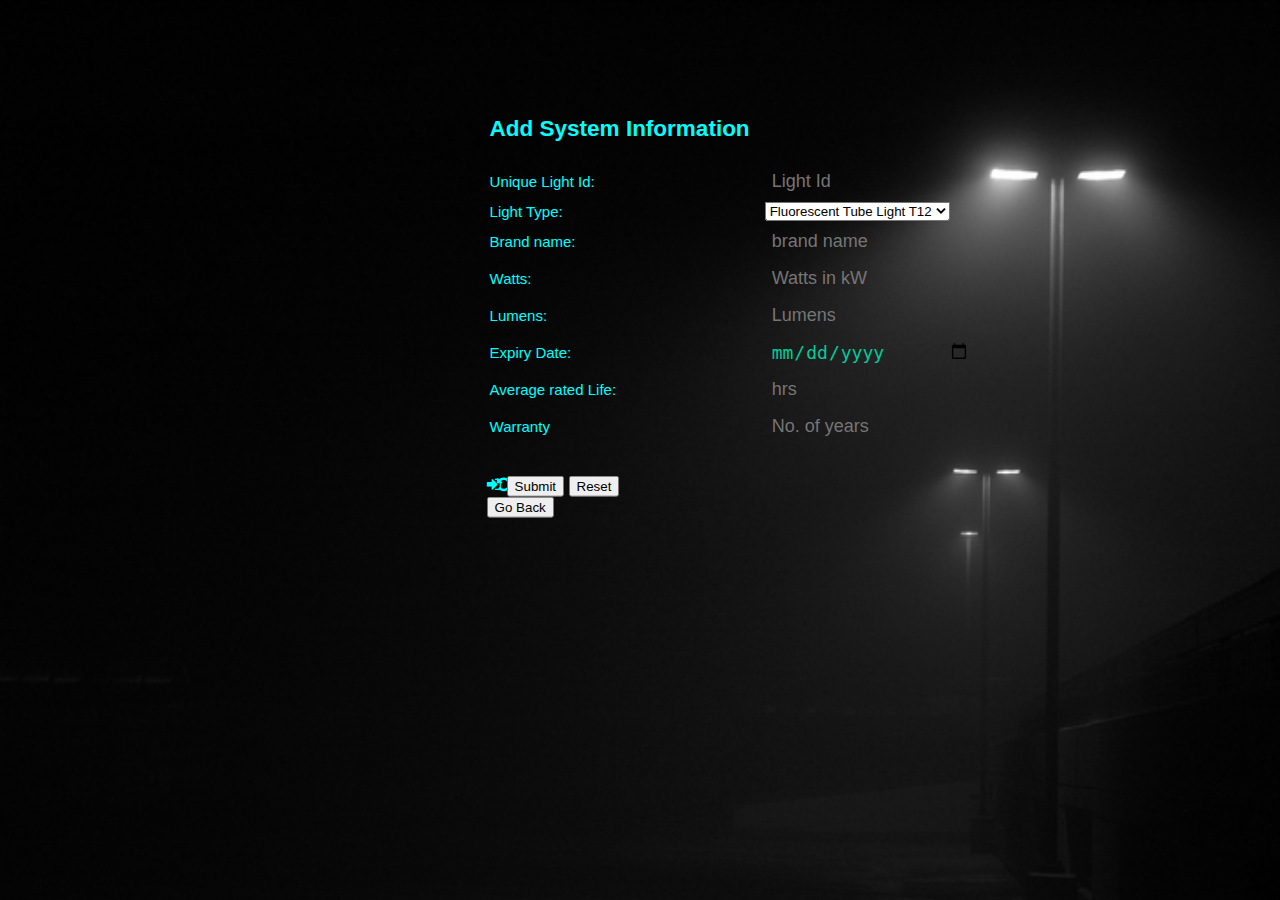
==== addsysteminfo.html @ f2eeda0d "Mew pages Created" ====
<html>
    <head>
    <link href="https://stackpath.bootstrapcdn.com/font-awesome/4.7.0/css/font-awesome.min.css" rel="stylesheet" integrity="sha384-wvfXpqpZZVQGK6TAh5PVlGOfQNHSoD2xbE+QkPxCAFlNEevoEH3Sl0sibVcOQVnN" crossorigin="anonymous">";

        <meta charset="utf-8">
        <style>
            body{
				margin:0;
				padding:0;
				font-family:sans-serif;
				background: url(bg2.jpg) ;
				background-size:cover;
			}
            .register-box{
                width:230px;
				position:absolute;
				top:30%;
				left:47%;
				transform: translate(-50%,-50%);
				color:#00ffff;
            }
            .content-box table{
                font-size:15px;
				margin-top:60px;
				padding: 30px 0;
                color:#00ffff;
                width:500px;
            }
            .content-box input{
				border:none;
				outline:none;
				background:none;
				color:#00cc99;
				font-size:18px;
				width:200px;
				float:left;
				margin:5px;
                overflow:hidden;
			}
            .content-box option{
				border:none;
				outline:none;
				background:none;
				
				font-size:18px;
				width:200px;
				float:left;
				margin:5px;
                
			}
            .register-box i{
				width:10px;
				color:#00ffff;
				float:left;
				text-align:center;
				
			.btn:hover {
				background-color: #336699;
				color: none;
			}
            
           
        </style>
    </head>
    <body>
        <form action="insertacls.php" method="POST">
            <div class="register-box">
                <div class="content-box">
                    <table>
                         <tr>
                            <td>
                                <h2>Add System Information</h2>
                            </td>
                        </tr>
                        <tr>
                            <td>
                                Unique Light Id:
                            </td>
                            <td>
                                <input type="text" placeholder="Light Id" name="Lid" value="" title="Eg,Unique Light ID:123 means 1st floor->2nd subsection->3rd Tube light" required>
                            
                            </td>
                        </tr>
                        <tr>
                            <td>
                                Light Type:
                            </td>
                            <td>
                                <select>
                                <option value="fluore1">Fluorescent Tube Light T12</option>
                                <option value="fluore">Fluorescent Tube LightT8</option>
                                <option value="led1">LED Tube Light T4</option>
                                <option value="led2">LED Tube Light T5</option>
                                </select>
                            </td>
                        </tr>
                        <tr>
                            <td>
                                Brand name:
                            </td>
                            <td>
                                <input type="text" placeholder="brand name" name="brand" value=""  required>
                            </td>
                        </tr>
                        <tr>
                            <td>
                                Watts:
                            </td>
                            <td>
                                <input type="text" placeholder="Watts in kW" name="watts" value="" required>
                            </td>
                        </tr>
                        <tr>
                            <td>
                                Lumens:
                            </td>
                            <td>
                                <input type="text" placeholder="Lumens" name="lumens" value="" required>
                            </td>
                        </tr>
                        <tr>
                            <td>
                                Expiry Date:
                            </td>
                            <td>
                                <input type="Date" placeholder="DD-MM-YYYY" name="joindate" value="" required>
                            </td>
                        </tr>
                        <tr>
                            <td>
                                Average rated Life:
                            </td>
                            <td>
                                <input type="text" placeholder="hrs" name="lifespan"  value="" required>
                            </td>
                        </tr>
                        <tr>
                            <td>
                                Warranty
                            </td>
                            <td>
                                <input type="text" placeholder="No. of years" name="warranty" value="" required>
                            </td>
                        </tr>
                    </table>
                </div>
                <i class="fa fa-sign-in" aria-hidden="true"></i>
			    <input class="btn btn-primary btn-block btn-lg" type="submit" name="Submit" value="Submit">
                <i class="fa fa-undo"></i>
                <input class="btn btn-primary btn-block btn-lg" type="Reset" name="Reset" value="Reset">
                &emsp;&emsp;&emsp;<button class="btn btn-primary btn-block btn-lg" onclick="window.location.href='PowerController.html';">Go Back</button>

            </div>
        </form>
    </body>
</html>
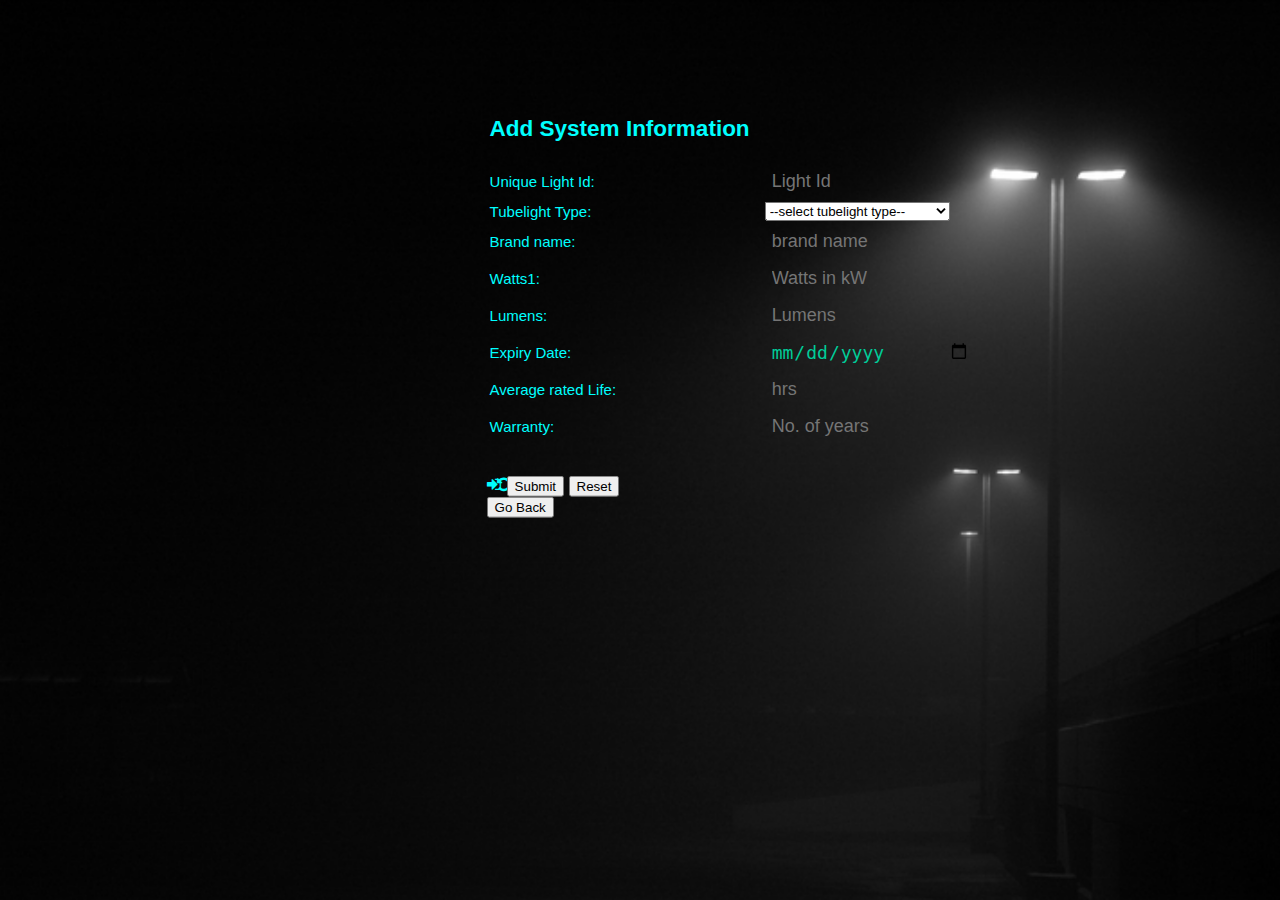
==== commit b17bacd6: "new php files added and som edited" ====
--- a/addsysteminfo.html
+++ b/addsysteminfo.html
@@ -1,4 +1,3 @@
-
 <html>
     <head>
     <link href="https://stackpath.bootstrapcdn.com/font-awesome/4.7.0/css/font-awesome.min.css" rel="stylesheet" integrity="sha384-wvfXpqpZZVQGK6TAh5PVlGOfQNHSoD2xbE+QkPxCAFlNEevoEH3Sl0sibVcOQVnN" crossorigin="anonymous">";
@@ -64,7 +63,7 @@
         </style>
     </head>
     <body>
-        <form action="insertacls.php" method="POST">
+        <form action="addsysteminformation.php" method="POST">
             <div class="register-box">
                 <div class="content-box">
                     <table>
@@ -84,14 +83,15 @@
                         </tr>
                         <tr>
                             <td>
-                                Light Type:
+                                Tubelight Type:
                             </td>
                             <td>
-                                <select>
-                                <option value="fluore1">Fluorescent Tube Light T12</option>
-                                <option value="fluore">Fluorescent Tube LightT8</option>
-                                <option value="led1">LED Tube Light T4</option>
-                                <option value="led2">LED Tube Light T5</option>
+                                <select name="Tubetype">
+                                <option selected disabled>--select tubelight type--</option>
+                                <option value="Fluorescent Tube Light T12">Fluorescent Tube Light T12</option>
+                                <option value="Fluorescent Tube LightT8">Fluorescent Tube LightT8</option>
+                                <option value="LED Tube Light T4">LED Tube Light T4</option>
+                                <option value="LED Tube Light T5">LED Tube Light T5</option>
                                 </select>
                             </td>
                         </tr>
@@ -105,7 +105,7 @@
                         </tr>
                         <tr>
                             <td>
-                                Watts:
+                                Watts1:
                             </td>
                             <td>
                                 <input type="text" placeholder="Watts in kW" name="watts" value="" required>
@@ -124,7 +124,7 @@
                                 Expiry Date:
                             </td>
                             <td>
-                                <input type="Date" placeholder="DD-MM-YYYY" name="joindate" value="" required>
+                                <input type="Date" placeholder="DD-MM-YYYY" name="Expirydate" value="" required>
                             </td>
                         </tr>
                         <tr>
@@ -137,7 +137,7 @@
                         </tr>
                         <tr>
                             <td>
-                                Warranty
+                                Warranty:
                             </td>
                             <td>
                                 <input type="text" placeholder="No. of years" name="warranty" value="" required>
@@ -150,7 +150,6 @@
                 <i class="fa fa-undo"></i>
                 <input class="btn btn-primary btn-block btn-lg" type="Reset" name="Reset" value="Reset">
                 &emsp;&emsp;&emsp;<button class="btn btn-primary btn-block btn-lg" onclick="window.location.href='PowerController.html';">Go Back</button>
-
             </div>
         </form>
     </body>
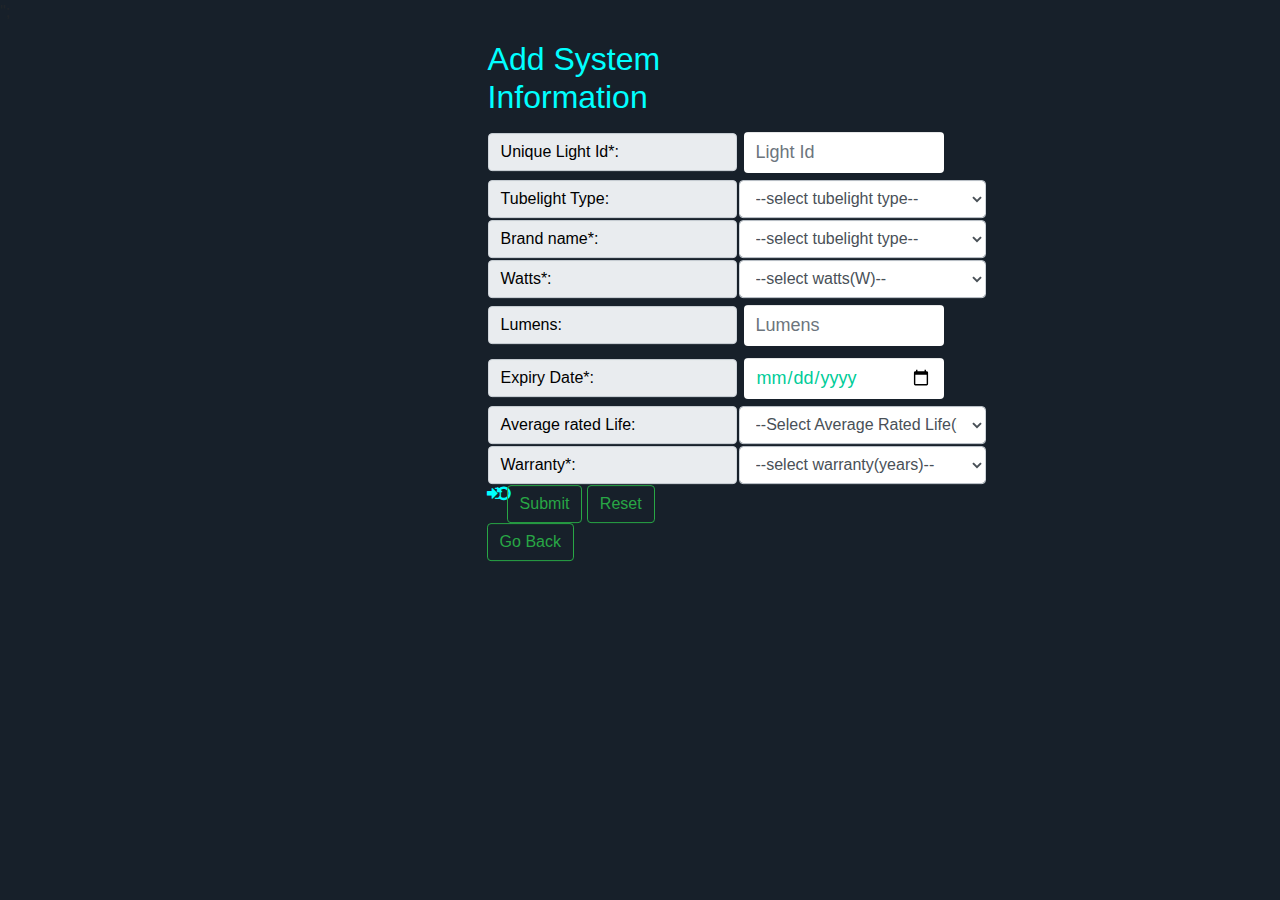
==== commit 73abfe5c: "Final" ====
--- a/addsysteminfo.html
+++ b/addsysteminfo.html
@@ -1,6 +1,7 @@
 <html>
     <head>
     <link href="https://stackpath.bootstrapcdn.com/font-awesome/4.7.0/css/font-awesome.min.css" rel="stylesheet" integrity="sha384-wvfXpqpZZVQGK6TAh5PVlGOfQNHSoD2xbE+QkPxCAFlNEevoEH3Sl0sibVcOQVnN" crossorigin="anonymous">";
+    <link rel="stylesheet" href="https://maxcdn.bootstrapcdn.com/bootstrap/4.3.1/css/bootstrap.min.css">
 
         <meta charset="utf-8">
         <style>
@@ -8,7 +9,7 @@
 				margin:0;
 				padding:0;
 				font-family:sans-serif;
-				background: url(bg2.jpg) ;
+				background-color:#17202A;
 				background-size:cover;
 			}
             .register-box{
@@ -21,15 +22,15 @@
             }
             .content-box table{
                 font-size:15px;
-				margin-top:60px;
-				padding: 30px 0;
+        				margin-top:60px;
+        				padding: 30px 0;
                 color:#00ffff;
                 width:500px;
             }
             .content-box input{
 				border:none;
-				outline:none;
-				background:none;
+				outline:black;
+				background-color: white;
 				color:#00cc99;
 				font-size:18px;
 				width:200px;
@@ -38,28 +39,26 @@
                 overflow:hidden;
 			}
             .content-box option{
-				border:none;
-				outline:none;
-				background:none;
-				
+				outline:black;
 				font-size:18px;
 				width:200px;
 				float:left;
 				margin:5px;
-                
 			}
             .register-box i{
 				width:10px;
 				color:#00ffff;
 				float:left;
 				text-align:center;
-				
+            }
+            .input-group-text{
+                color:black;
+            }
 			.btn:hover {
 				background-color: #336699;
-				color: none;
-			}
-            
-           
+			}
+
+
         </style>
     </head>
     <body>
@@ -74,19 +73,20 @@
                         </tr>
                         <tr>
                             <td>
-                                Unique Light Id:
-                            </td>
-                            <td>
-                                <input type="text" placeholder="Light Id" name="Lid" value="" title="Eg,Unique Light ID:123 means 1st floor->2nd subsection->3rd Tube light" required>
-                            
-                            </td>
-                        </tr>
-                        <tr>
-                            <td>
-                                Tubelight Type:
-                            </td>
-                            <td>
-                                <select name="Tubetype">
+                              <span class="input-group-text">Unique Light Id*:</span>
+                            </td>
+                            <td>
+                                <input class="form-control" type="text" placeholder="Light Id" name="Lid" value="" title="Eg,Unique Light ID:123 means 1st floor->2nd subsection->3rd Tube light" required>
+
+                            </td>
+                        </tr>
+                        <tr>
+                            <td>
+                              <span class="input-group-text">Tubelight Type:</span>
+
+                            </td>
+                            <td>
+                                <select name="L_type" class="form-control" >
                                 <option selected disabled>--select tubelight type--</option>
                                 <option value="Fluorescent Tube Light T12">Fluorescent Tube Light T12</option>
                                 <option value="Fluorescent Tube LightT8">Fluorescent Tube LightT8</option>
@@ -97,60 +97,112 @@
                         </tr>
                         <tr>
                             <td>
-                                Brand name:
-                            </td>
-                            <td>
-                                <input type="text" placeholder="brand name" name="brand" value=""  required>
-                            </td>
-                        </tr>
-                        <tr>
-                            <td>
-                                Watts1:
-                            </td>
-                            <td>
-                                <input type="text" placeholder="Watts in kW" name="watts" value="" required>
-                            </td>
-                        </tr>
-                        <tr>
-                            <td>
-                                Lumens:
-                            </td>
-                            <td>
-                                <input type="text" placeholder="Lumens" name="lumens" value="" required>
-                            </td>
-                        </tr>
-                        <tr>
-                            <td>
-                                Expiry Date:
-                            </td>
-                            <td>
-                                <input type="Date" placeholder="DD-MM-YYYY" name="Expirydate" value="" required>
-                            </td>
-                        </tr>
-                        <tr>
-                            <td>
-                                Average rated Life:
-                            </td>
-                            <td>
-                                <input type="text" placeholder="hrs" name="lifespan"  value="" required>
-                            </td>
-                        </tr>
-                        <tr>
-                            <td>
-                                Warranty:
-                            </td>
-                            <td>
-                                <input type="text" placeholder="No. of years" name="warranty" value="" required>
+                              <span class="input-group-text">Brand name*:</span>
+
+                            </td>
+                            <td>
+                                <select name="L_brand" class="form-control" required>
+                                <option selected disabled>--select tubelight type--</option>
+                                <option value="Fluorescent Tube Light T12">Philips</option>
+                                <option value="Fluorescent Tube LightT8">Crompton</option>
+                                <option value="LED Tube Light T4">Eveready</option>
+                                <option value="LED Tube Light T5">Syska</option>
+                                </select>
+                            </td>
+                        </tr>
+                        <tr>
+                            <td>
+                                <span class="input-group-text">Watts*:</span>
+                            </td>
+                            <td>
+                                <select name="L_watts" class="form-control" required>
+                                <option selected disabled>--select watts(W)--</option>
+                                <option value="10">10</option>
+                                <option value="11">11</option>
+                                <option value="12">12</option>
+                                <option value="13">13</option>
+                                <option value="14">14</option>
+                                <option value="15">15</option>
+                                <option value="16">16</option>
+                                <option value="17">17</option>
+                                <option value="18">18</option>
+                                <option value="19">19</option>
+                                <option value="20">20</option>
+                                <option value="21">21</option>
+                                <option value="22">22</option>
+                                <option value="23">23</option>
+                                <option value="24">24</option>
+                                <option value="25">25</option>
+                                <option value="26">26</option>
+                                <option value="27">27</option>
+                                <option value="28">28</option>
+                                <option value="29">29</option>
+                                <option value="30">30</option>
+                                <option value="31">31</option>
+                                <option value="32">32</option>
+                                <option value="40">40</option>
+                                </select>
+                            </td>
+                        </tr>
+                        <tr>
+                            <td>
+                                <span class="input-group-text">Lumens:</span>
+                            </td>
+                            <td>
+                                <input class="form-control" type="text" placeholder="Lumens" name="L_lumens" value="">
+                            </td>
+                        </tr>
+                        <tr>
+                            <td>
+                                <span class="input-group-text">Expiry Date*:</span>
+                            </td>
+                            <td>
+                                <input class="form-control" type="Date" placeholder="DD-MM-YYYY" name="L_Expirydate" value="" required>
+                            </td>
+                        </tr>
+                        <tr>
+                            <td>
+                                <span class="input-group-text">Average rated Life:</span>
+                            </td>
+                            <td>
+                                <select name="L_lifespan" class="form-control">
+                                <option selected disabled>--Select Average Rated Life(hrs)--</option>
+                                <option value="10000">10000</option>
+                                <option value="15000">15000</option>
+                                <option value="20000">20000</option>
+                                <option value="25000">25000</option>
+                                <option value="30000">30000</option>
+                                <option value="35000">35000</option>
+                                <option value="40000">40000</option>
+                                <option value="45000">45000</option>
+                                <option value="50000">50000</option>
+                                </select>
+                            </td>
+                        </tr>
+                        <tr>
+                            <td>
+                                <span class="input-group-text">Warranty*:</span>
+                            </td>
+                            <td>
+                                <select name="L_warranty" class="form-control" required>
+                                <option selected disabled>--select warranty(years)--</option>
+                                <option value="1">1</option>
+                                <option value="2">2</option>
+                                <option value="3">3</option>
+                                <option value="4">4</option>
+                                <option value="5">5</option>
+                                <option value="6">6</option>
+                                </select>
                             </td>
                         </tr>
                     </table>
                 </div>
                 <i class="fa fa-sign-in" aria-hidden="true"></i>
-			    <input class="btn btn-primary btn-block btn-lg" type="submit" name="Submit" value="Submit">
+			    <input class="btn btn-outline-success" type="submit" name="Submit" value="Submit">
                 <i class="fa fa-undo"></i>
-                <input class="btn btn-primary btn-block btn-lg" type="Reset" name="Reset" value="Reset">
-                &emsp;&emsp;&emsp;<button class="btn btn-primary btn-block btn-lg" onclick="window.location.href='PowerController.html';">Go Back</button>
+                <input class="btn btn-outline-success" type="Reset" name="Reset" value="Reset">
+                &emsp;&emsp;&emsp;<button class="btn btn-outline-success" onclick="window.location.href='PowerController.html';">Go Back</button>
             </div>
         </form>
     </body>
-</html>+</html>
